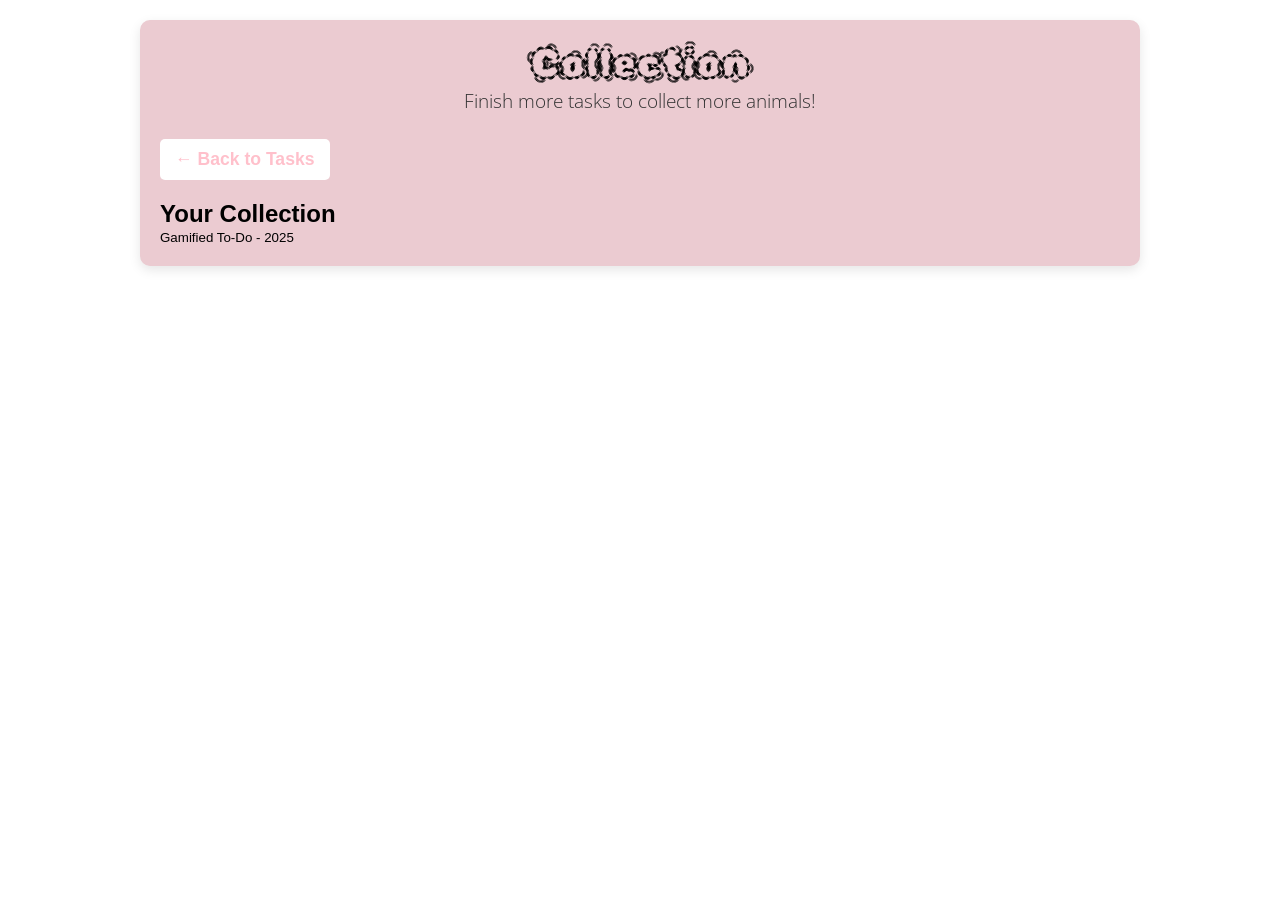
==== collection.html @ e2980d77 "Added collection page and navigation buttons" ====
<!DOCTYPE html>
<html lang="en">
  <head>
    <link rel="stylesheet" href="style.css" />
    <meta charset="UTF-8" />
    <title>Collection</title>

    <link rel="preconnect" href="https://fonts.googleapis.com" />
    <link rel="preconnect" href="https://fonts.gstatic.com" crossorigin />
    <link
      href="https://fonts.googleapis.com/css2?family=Rubik+Puddles&display=swap"
      rel="stylesheet"
    />

    <link rel="preconnect" href="https://fonts.googleapis.com" />
    <link rel="preconnect" href="https://fonts.gstatic.com" crossorigin />
    <link
      href="https://fonts.googleapis.com/css2?family=Chewy&family=Open+Sans:ital,wght@0,300..800;1,300..800&family=Rubik+Puddles&display=swap"
      rel="stylesheet"
    />

  </head>

  <body>
    <div class="app">
      <header class="app-header">
        <h1 class="rubik-puddles-regular">Collection</h1>
        <p class="open-sans-variable">
          Finish more tasks to collect more animals!
        </p>
      </header>

      <a href="index.html" class="nav-btn">← Back to Tasks</a>

        <section class="rewards-section">
            <h2>Your Collection</h2>
            <div id="rewardItems" class="reward-items">
            <!-- Reward items will be dynamically added here -->
            </div>

        <footer class="app-footer"> 
            <small>Gamified To-Do - 2025</small>
        </footer>

    </div>
  </body>
</html>
---- style.css ----
/*
    handles all visual design (layout, colors, fonts, animations)
*/

* {
  margin: 0;
  padding: 0;
  box-sizing: border-box;
}

body {
  font-family: Arial, Helvetica, sans-serif;
  background-color: white;
  display: flex;
  justify-content: center;
  padding: 20px;
}

.app {
  background-color: #ebcbd1;
  width: 100%;
  max-width: 1000px;
  padding: 20px;
  border-radius: 10px;
  box-shadow: 0 4px 12px rgba(0, 0, 0, 0.1);
}

.rubik-puddles-regular {
  font-family: "Rubik Puddles", system-ui;
  font-weight: 400;
  font-style: normal;
  text-shadow: 1px 0 0 currentColor, 0 1px 0 currentColor, -1px 0 0 currentColor,
    0 -1px 0 currentColor;
}

.open-sans-variable {
  font-family: "Open Sans", sans-serif;
  font-optical-sizing: auto;
  font-weight: 300;
  font-style: normal;
  font-variation-settings: "wdth" 100;
}

.app-header {
  text-align: center;
  margin-bottom: 25px;
}

.app-header h1 {
  color: black;
  font-size: 2.5em;
}

.app-header p {
  color: #333;
  font-size: 1.2em;
  font-family: ;
}

.nav-btn {
  display: inline-block;
  background-color: white;
  color: pink;
  padding: 10px 15px;
  border-radius: 5px;
  text-decoration: none;
  margin-bottom: 20px;
  font-weight: bold;
  font-size: 1.1em;
  transition: 0.2s ease;
}

.nav-btn:hover {
  background-color: #eeeded;
  transform: translateY(-2px);
}
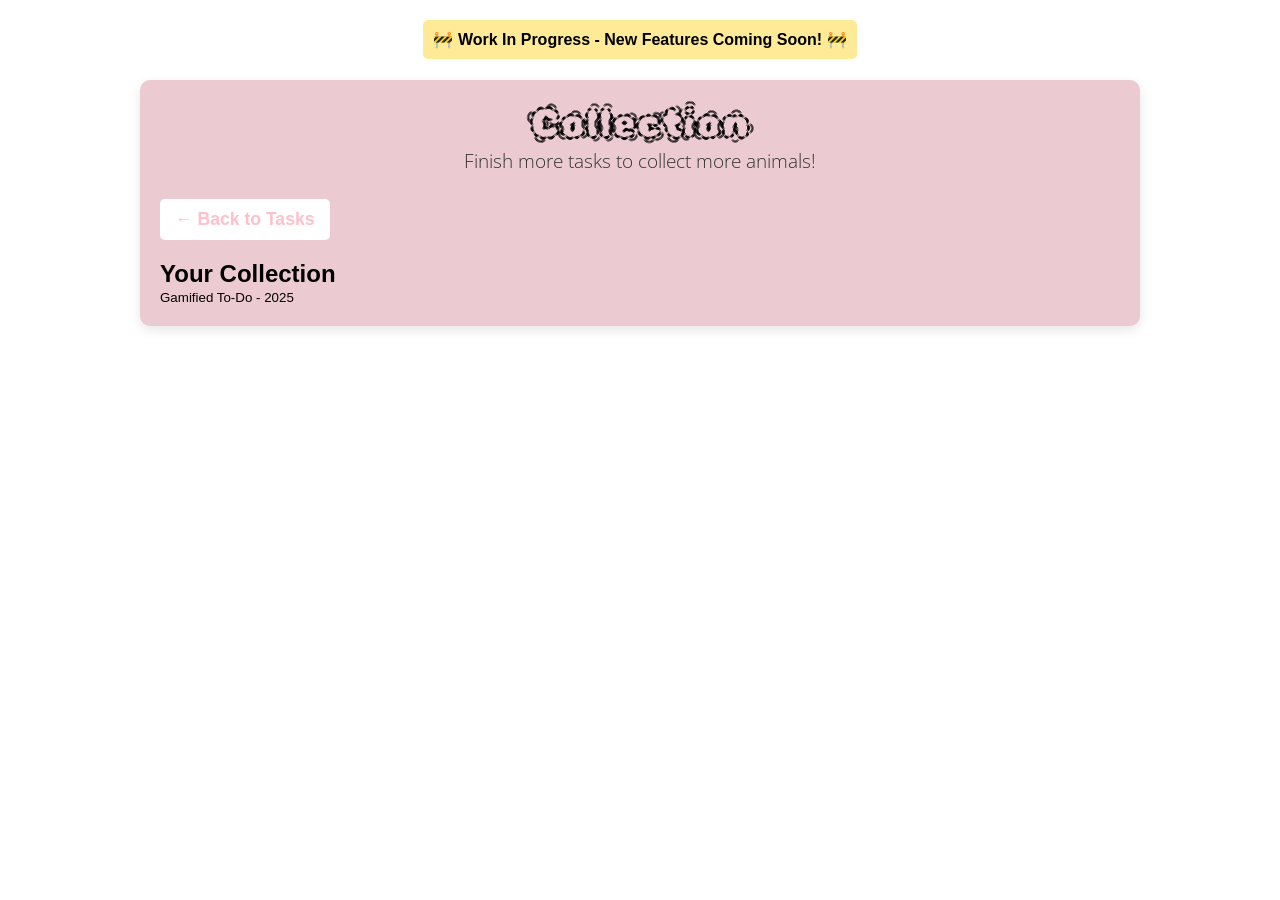
==== commit 170f780e: "Added WIP banner to collection.html" ====
--- a/collection.html
+++ b/collection.html
@@ -22,6 +22,11 @@
   </head>
 
   <body>
+
+    <div class="WIP-banner">
+      <p>🚧 Work In Progress - New Features Coming Soon! 🚧</p>
+    </div>
+
     <div class="app">
       <header class="app-header">
         <h1 class="rubik-puddles-regular">Collection</h1>
--- a/style.css
+++ b/style.css
@@ -1,6 +1,8 @@
 /*
     handles all visual design (layout, colors, fonts, animations)
 */
+
+/* Basic CSS background */
 
 * {
   margin: 0;
@@ -14,9 +16,11 @@
   display: flex;
   justify-content: center;
   padding: 20px;
+  position: relative;
 }
 
 .app {
+  margin-top: 60px;
   background-color: #ebcbd1;
   width: 100%;
   max-width: 1000px;
@@ -24,6 +28,19 @@
   border-radius: 10px;
   box-shadow: 0 4px 12px rgba(0, 0, 0, 0.1);
 }
+
+.WIP-banner {
+  position: absolute;
+  background-color: #ffea97;
+  color: black;
+  text-align: center;
+  padding: 10px;
+  font-weight: bold;
+  border-radius: 5px;
+  margin-bottom: 5px;
+}
+
+/* Font styles */
 
 .rubik-puddles-regular {
   font-family: "Rubik Puddles", system-ui;
@@ -41,6 +58,8 @@
   font-variation-settings: "wdth" 100;
 }
 
+/* Header styles */
+
 .app-header {
   text-align: center;
   margin-bottom: 25px;
@@ -56,6 +75,8 @@
   font-size: 1.2em;
   font-family: ;
 }
+
+/* Navigation button styles */
 
 .nav-btn {
   display: inline-block;
@@ -74,3 +95,40 @@
   background-color: #eeeded;
   transform: translateY(-2px);
 }
+
+/* Two Col Section */
+
+.two-col {
+  display: flex;
+  gap: 20px;
+}
+
+/* Timer Section */
+.timer-section {
+  background-color: rgba(0, 0, 0, 0.5);
+  flex: 1;
+  padding: 15px;
+  border-radius: 10px;
+  /* TODO: make box smaller and in middle*/
+}
+
+.timer-section h2 {
+  color: white;
+  margin-bottom: 10px;
+  font-size: 1.2em;
+  /* TODO: center text, change font */
+}
+
+.timer-section p {
+  color: white;
+  font-size: 2em;
+  /* TODO: center text, change font*/
+}
+
+/* Add Task Section */
+.add-task-section {
+  background-color: white;
+  flex: 1;
+  padding: 15px;
+  border-radius: 10px;
+}
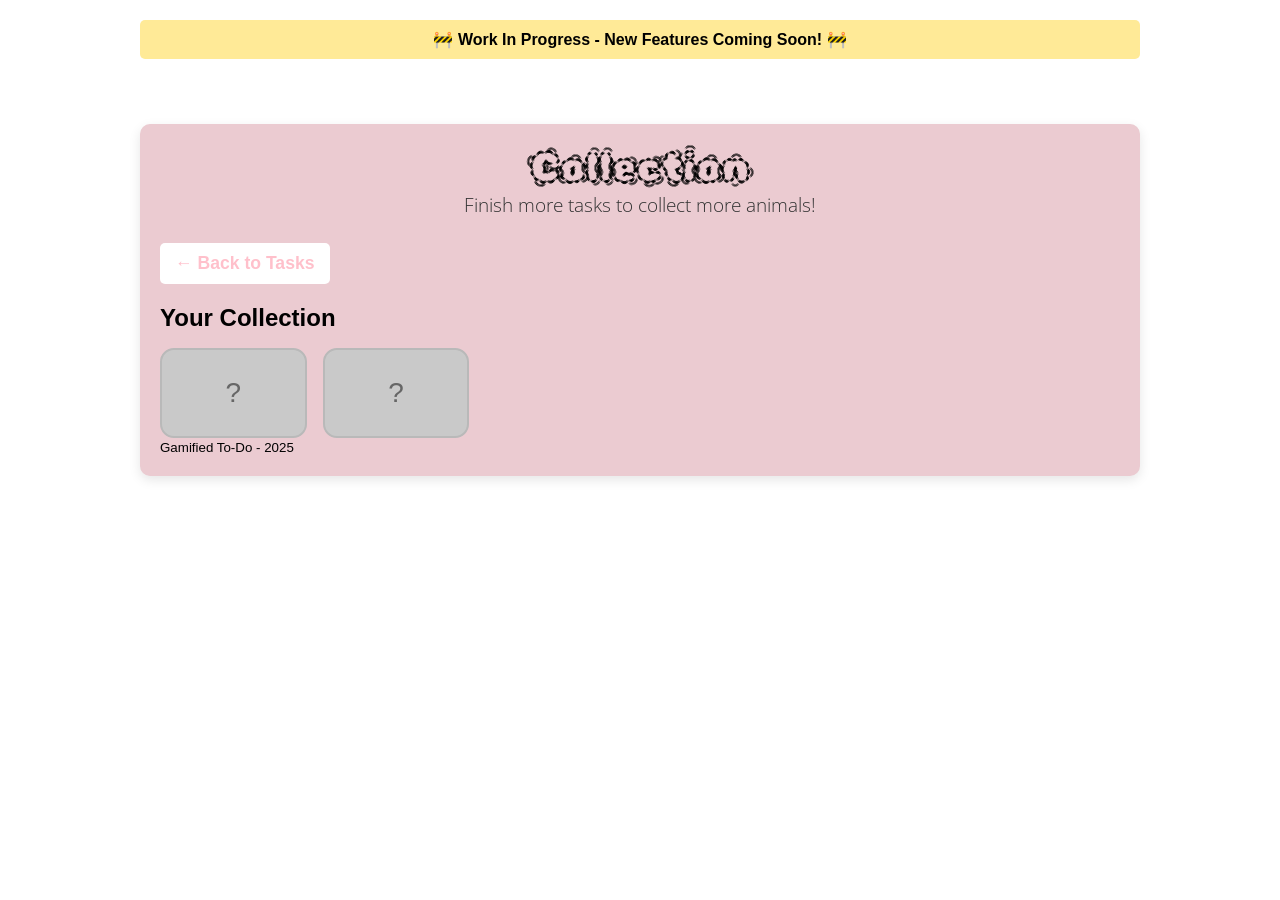
==== commit 9ab63698: "Added reward SVG's, finished reward gaining logic" ====
--- a/collection.html
+++ b/collection.html
@@ -48,5 +48,10 @@
         </footer>
 
     </div>
+
+    <script src="scripts.js"></script>
+
+    <div id="rewardToast" class="reward-toast" aria-live="polite">  </div>
+
   </body>
 </html>
--- a/style.css
+++ b/style.css
@@ -14,9 +14,9 @@
   font-family: Arial, Helvetica, sans-serif;
   background-color: white;
   display: flex;
-  justify-content: center;
+  flex-direction: column;
+  align-items: center;
   padding: 20px;
-  position: relative;
 }
 
 .app {
@@ -30,7 +30,6 @@
 }
 
 .WIP-banner {
-  position: absolute;
   background-color: #ffea97;
   color: black;
   text-align: center;
@@ -38,6 +37,8 @@
   font-weight: bold;
   border-radius: 5px;
   margin-bottom: 5px;
+  width: 100%;
+  max-width: 1000px;
 }
 
 /* Font styles */
@@ -46,7 +47,10 @@
   font-family: "Rubik Puddles", system-ui;
   font-weight: 400;
   font-style: normal;
-  text-shadow: 1px 0 0 currentColor, 0 1px 0 currentColor, -1px 0 0 currentColor,
+  text-shadow:
+    1px 0 0 currentColor,
+    0 1px 0 currentColor,
+    -1px 0 0 currentColor,
     0 -1px 0 currentColor;
 }
 
@@ -73,7 +77,7 @@
 .app-header p {
   color: #333;
   font-size: 1.2em;
-  font-family: ;
+  font-family: "Open Sans", sans-serif;
 }
 
 /* Navigation button styles */
@@ -100,16 +104,28 @@
 
 .two-col {
   display: flex;
-  gap: 20px;
+  gap: 40px;
+  width: 100%;
+  align-items: flex-start;
+  position: relative;
 }
 
 /* Timer Section */
 .timer-section {
-  background-color: rgba(0, 0, 0, 0.5);
-  flex: 1;
-  padding: 15px;
-  border-radius: 10px;
-  /* TODO: make box smaller and in middle*/
+  flex: 0 0 42%; /* make the left card 42 percent width of the other */
+  height: 220px;
+  background: #d4b2b9;
+  border-radius: 18px; /* rounded corners */
+  overflow: hidden; /* IMPORTANT - hides overflow content */
+  box-shadow: 0 10px 25px rgba(0, 0, 0, 0.12); /* soft drop shadow */
+  padding: 20px;
+
+  display: flex; /* stacks the timer and text */
+  flex-direction: column; /* stacks the timer and text */
+  align-items: center; /* centers the timer and text */
+  align-self: center; /* centers the card */
+  justify-content: center; /* centers the timer and text */
+  gap: 18px;
 }
 
 .timer-section h2 {
@@ -127,8 +143,224 @@
 
 /* Add Task Section */
 .add-task-section {
+  flex: 1;
+  height: max-content;
+  background: #ffe8ed;
+  border-radius: 18px;
+  overflow: hidden;
+  box-shadow: 0 10px 25px rgba(0, 0, 0, 0.12);
+  padding: 20px;
+
+  display: flex;
+  flex-direction: column;
+  gap: 18px;
+}
+
+.add-task-section h2 {
+  text-align: center;
+}
+
+.task-inputs {
+  display: flex;
+  justify-content: center;
+  gap: 15px;
+}
+
+.task-inputs input {
+  padding: 10px;
+  border-radius: 999px;
+  border: none;
+  color: grey;
+  width: 200px;
+  font-size: 1em;
+
+  transition:
+    box-shadow 0.2s ease,
+    transform 0.1s ease;
+}
+
+.task-inputs input:focus {
+  box-shadow: 0 0 10px rgba(242, 189, 242, 0.3);
+  transform: scale(1.05);
+}
+
+.task-inputs button {
+  padding: 10px 20px;
+  border-radius: 999px;
+  background-color: #ffffff;
+  border: none;
+  font-size: 1em;
+  color: rgb(0, 0, 0);
+  cursor: pointer;
+  transition:
+    background-color 0.2s ease,
+    transform 0.1s ease;
+}
+
+.task-inputs button:hover {
+  background-color: #f0f0f0;
+  transform: scale(1.05);
+}
+
+.task-inputs button:active {
+  /* when i press the button the box shadow shows up */
+  transform: transformY(0);
+  box-shadow: 0 3px 8px rgba(0, 0, 0, 0.12);
+}
+
+.task-list {
+  max-height: 380px;
+  overflow-y: auto; /* adds a scroll bar when content exceeds max-height */
+  padding-right: 6px; /* gives room for scrollbar */
+  overflow-x: hidden; /* hides horizontal scrollbar */
+}
+
+.task-list li {
+  display: flex;
+  align-items: flex-start;
+  gap: 10px;
+}
+
+.task-list li input[type="checkbox"] {
+  width: 20px;
+  height: 20px;
+  cursor: pointer;
+  transition: transform 0.1s ease;
+}
+
+.task-list li input[type="checkbox"]:hover {
+  transform: scale(1.2);
+}
+
+.task-list li.completed {
+  opacity: 0.7;
+}
+
+.task-list li.completed span {
+  text-decoration: line-through;
+}
+
+.task-list li span {
+  flex: 1;
+  font-size: 1.2em;
+  color: #333;
+  margin-bottom: 10px;
+  overflow-wrap: anywhere;
+  min-width: 0;
+}
+
+/* Delete button styles */
+.delete-btn {
+  margin-left: auto;
+  background: none;
+  border: none;
+  font-size: 1.43em;
+  color: #ff6b81;
+}
+
+/* timer button styles */
+.timer-buttons {
+  display: flex;
+  gap: 10px;
+  justify-content: center;
+}
+
+.timer-buttons button {
+  padding: 10px 15px;
+  border-radius: 5px;
+  border: none;
   background-color: white;
-  flex: 1;
-  padding: 15px;
-  border-radius: 10px;
-}
+  color: pink;
+  font-size: 1em;
+  cursor: pointer;
+  transition:
+    background-color 0.2s ease,
+    transform 0.1s ease;
+}
+
+.timer-buttons button:hover {
+  background-color: #eeeded;
+  transform: translateY(-2px);
+}
+
+.timer-buttons button:active {
+  transform: translateY(0);
+}
+
+/* Rewards Section */
+.reward-notif {
+  position: fixed;
+  top: 20px;
+  right: 350px;
+  width: 320px;
+  background-color: linear-gradient(135deg, #ff9a9e 0%, #fad0c4 100%);
+  color: white;
+  padding: 15px 20px;
+  box-shadow: 0 10px 25px rgba(0, 0, 0, 0.2);
+  cursor: pointer;
+  transition:
+    left 0.3s ease,
+    opacity 0.3s ease;
+  z-index: 1000;
+  font-family: "Open Sans", sans-serif;
+}
+
+.reward-notif.show {
+  left: 20px;
+}
+
+.reward-notif:hover {
+  opacity: 0.9;
+}
+
+/* reward grid */
+
+.reward-items {
+  display: grid;
+  grid-template-columns: repeat(6, 1fr);
+  gap: 16px;
+  margin-top: 16px;
+}
+
+/* individual reward item */
+.reward-item {
+  background-color: white;
+  border: 2px solid #f3c6d3;
+  border-radius: 14px;
+  padding: 12x;
+  display: grid;
+  place-items: center;
+  min-height: 90px;
+  box-shadow: 0 6px 14px rgba(0, 0, 0, 0);
+}
+
+.reward-item:hover {
+  box-shadow: 0 6px 14px rgba(0, 0, 0, 0.2);
+  transform: translateY(-4px);
+  transition:
+    box-shadow 0.2s ease,
+    transform 0.2s ease;
+}
+
+.reward-item.locked::after {
+  content: "?";
+  position: absolute;
+  font-size: 28px;
+  color: #666;
+}
+
+.reward-item img {
+  max-width: 48px;
+  max-height: 48px;
+}
+
+.reward-item.locked {
+  background: #c9c9c9;
+  border-color: #b9b9b9;
+  filter: none;
+  opactiy: 1;
+}
+
+.reward-item.locked img {
+  opacity: 0;
+}
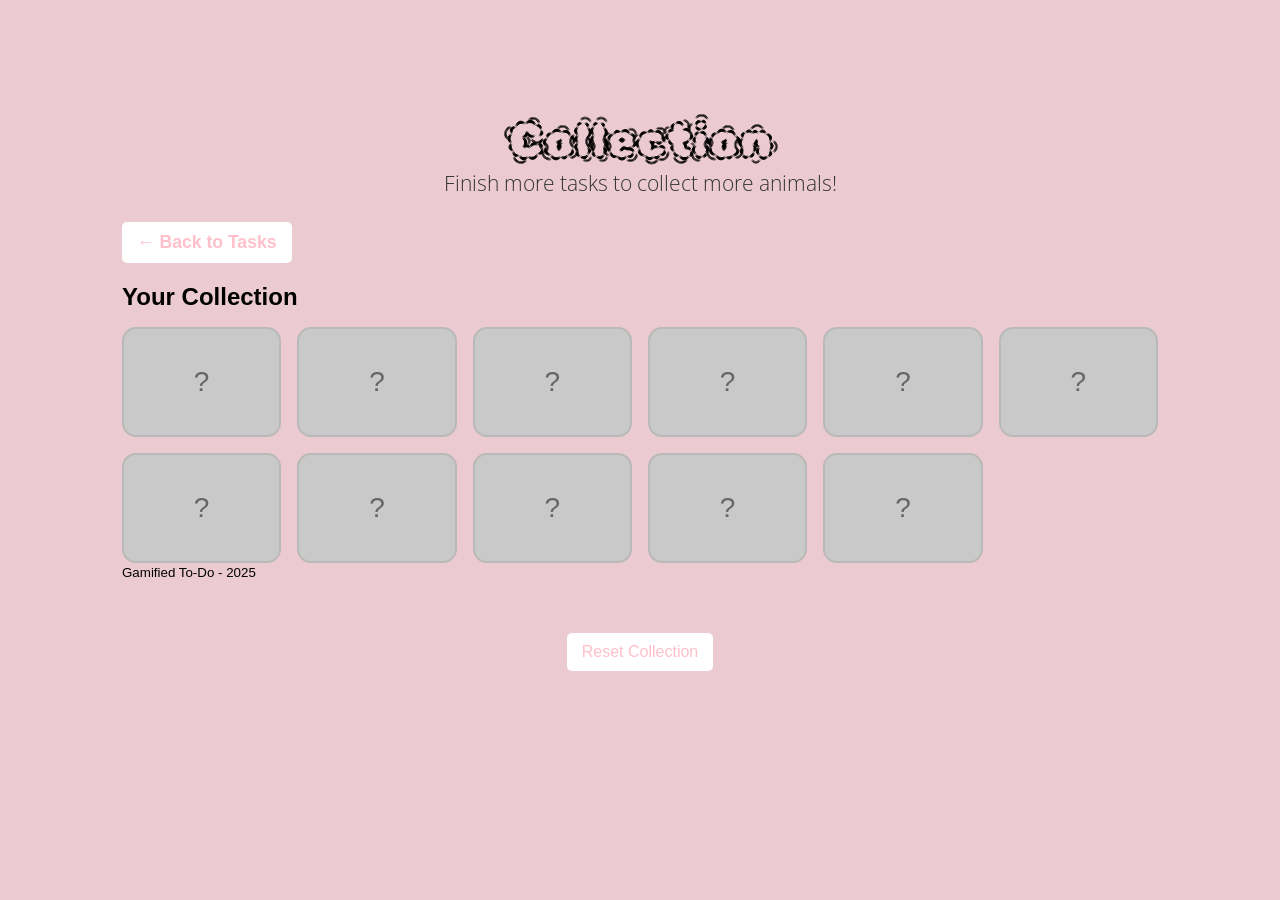
==== commit 6a3ee75b: "Added banner to show user they earned a reward, and created Reset Collection button" ====
--- a/collection.html
+++ b/collection.html
@@ -23,10 +23,6 @@
 
   <body>
 
-    <div class="WIP-banner">
-      <p>🚧 Work In Progress - New Features Coming Soon! 🚧</p>
-    </div>
-
     <div class="app">
       <header class="app-header">
         <h1 class="rubik-puddles-regular">Collection</h1>
@@ -49,9 +45,13 @@
 
     </div>
 
-    <script src="scripts.js"></script>
 
     <div id="rewardToast" class="reward-toast" aria-live="polite">  </div>
 
+    <button id="resetRewardsBtn" class="reset-btn">Reset Collection</button>
+
+
+    <script src="scripts.js"></script>
+
   </body>
 </html>
--- a/style.css
+++ b/style.css
@@ -12,7 +12,7 @@
 
 body {
   font-family: Arial, Helvetica, sans-serif;
-  background-color: white;
+  background-color: #ebcbd1;
   display: flex;
   flex-direction: column;
   align-items: center;
@@ -23,22 +23,9 @@
   margin-top: 60px;
   background-color: #ebcbd1;
   width: 100%;
-  max-width: 1000px;
-  padding: 20px;
+  max-width: 1100px;
+  padding: 32px;
   border-radius: 10px;
-  box-shadow: 0 4px 12px rgba(0, 0, 0, 0.1);
-}
-
-.WIP-banner {
-  background-color: #ffea97;
-  color: black;
-  text-align: center;
-  padding: 10px;
-  font-weight: bold;
-  border-radius: 5px;
-  margin-bottom: 5px;
-  width: 100%;
-  max-width: 1000px;
 }
 
 /* Font styles */
@@ -71,12 +58,12 @@
 
 .app-header h1 {
   color: black;
-  font-size: 2.5em;
+  font-size: 3em;
 }
 
 .app-header p {
   color: #333;
-  font-size: 1.2em;
+  font-size: 1.3em;
   font-family: "Open Sans", sans-serif;
 }
 
@@ -189,7 +176,8 @@
   border-radius: 999px;
   background-color: #ffffff;
   border: none;
-  font-size: 1em;
+  font-size: 0.9em;
+  white-space: nowrap;
   color: rgb(0, 0, 0);
   cursor: pointer;
   transition:
@@ -330,7 +318,7 @@
   padding: 12x;
   display: grid;
   place-items: center;
-  min-height: 90px;
+  min-height: 110px;
   box-shadow: 0 6px 14px rgba(0, 0, 0, 0);
 }
 
@@ -350,8 +338,8 @@
 }
 
 .reward-item img {
-  max-width: 48px;
-  max-height: 48px;
+  max-width: 64px;
+  max-height: 64px;
 }
 
 .reward-item.locked {
@@ -364,3 +352,40 @@
 .reward-item.locked img {
   opacity: 0;
 }
+
+.reward-toast {
+  position: fixed;
+  top: 20px;
+  right: -420px; /* start off-screen */
+  width: 360px;
+  background: pink;
+  color: #fff;
+  padding: 16px 20px;
+  border-radius: 14px;
+  box-shadow: 0 12px 28px rgba(0, 0, 0, 0.2);
+  font-family: "Open Sans", sans-serif;
+  transition:
+    right 0.3s ease,
+    opacity 0.3s ease;
+  opacity: 0;
+  z-index: 1000;
+}
+
+.reward-toast.show {
+  right: 20px;
+  opacity: 1;
+}
+
+.reset-btn {
+  margin-top: 20px;
+  padding: 10px 15px;
+  border-radius: 5px;
+  background-color: white;
+  color: pink;
+  border: none;
+  font-size: 1em;
+  cursor: pointer;
+  transition:
+    background-color 0.2s ease,
+    transform 0.1s ease;
+}
